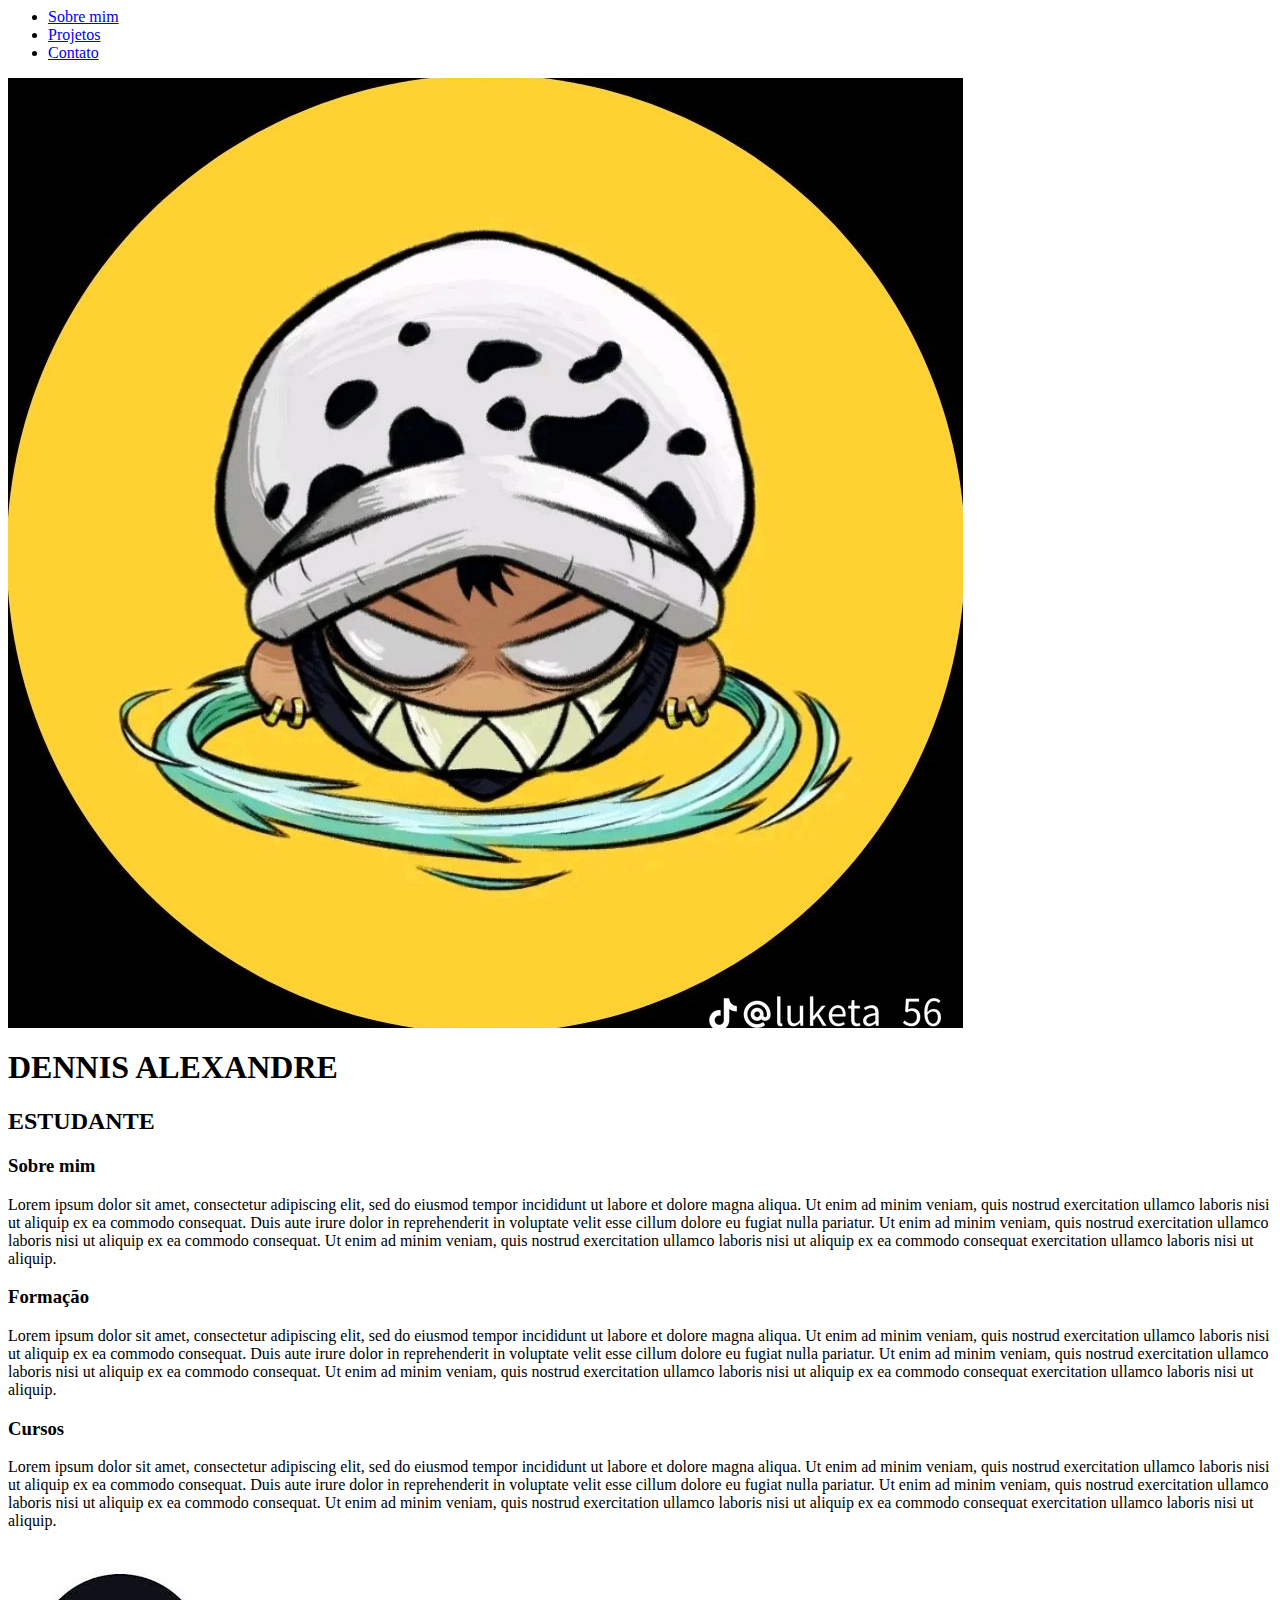
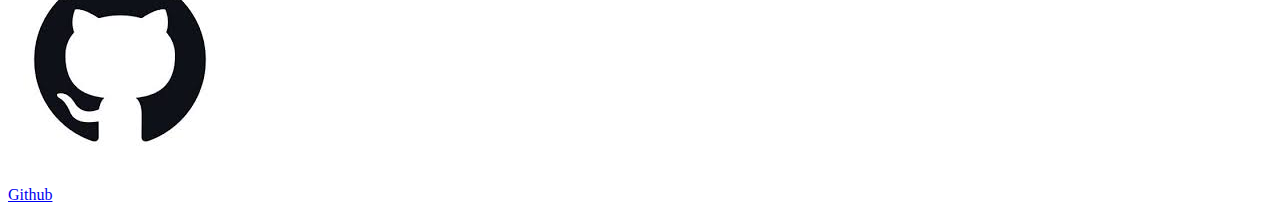
==== index.html @ 26b06dcf "Add files via upload" ====
<html lang="en">

<head>
    <meta charset="UTF-8">
    <meta http-equiv="X-UA-Compatible" content="IE=edge">
    <meta name="viewport" content="width=device-width, initial-scale=1.0">
    <title>DENNIS ALEXANDRE</title>
    <link rel="stylesheet" href="C:\Users\Aluno_Tarde\Desktop\PROJETOS\ATV16/style.css">
</head>

<body>
    <div class="container">
        <nav>
            <ul>
                <li>
                    <a href="index.html">Sobre mim</a>
                </li>
                <li>
                    <a href="project.html">Projetos</a>
                </li>
                <li>
                    <a href="contact.html">Contato</a>
                </li>
            </ul>
        </nav>

        <header>
            <div class="center">
                <img src="bcf3cde53088c6565db3d8d84701c979.png"></img>
            </div>
            <h1>DENNIS ALEXANDRE</h1>
            <h2>ESTUDANTE</h2>
        </header>

        <main>
            <section>
                <h3>Sobre mim</h3>
                <p>
                    Lorem ipsum dolor sit amet, consectetur adipiscing
                    elit, sed do eiusmod tempor incididunt ut labore
                    et dolore magna aliqua. Ut enim ad minim veniam, quis
                    nostrud exercitation ullamco laboris nisi ut aliquip
                    ex ea commodo consequat. Duis aute irure dolor in
                    reprehenderit in voluptate velit esse cillum dolore
                    eu fugiat nulla pariatur.
                    Ut enim ad minim veniam, quis
                    nostrud exercitation ullamco laboris nisi ut aliquip
                    ex ea commodo consequat.
                    Ut enim ad minim veniam, quis
                    nostrud exercitation ullamco laboris nisi ut aliquip
                    ex ea commodo consequat exercitation ullamco laboris nisi ut aliquip.
                </p>
            </section>
            <section>
                <h3>Formação</h3>
                <p>
                    Lorem ipsum dolor sit amet, consectetur adipiscing
                    elit, sed do eiusmod tempor incididunt ut labore
                    et dolore magna aliqua. Ut enim ad minim veniam, quis
                    nostrud exercitation ullamco laboris nisi ut aliquip
                    ex ea commodo consequat. Duis aute irure dolor in
                    reprehenderit in voluptate velit esse cillum dolore
                    eu fugiat nulla pariatur.
                    Ut enim ad minim veniam, quis
                    nostrud exercitation ullamco laboris nisi ut aliquip
                    ex ea commodo consequat.
                    Ut enim ad minim veniam, quis
                    nostrud exercitation ullamco laboris nisi ut aliquip
                    ex ea commodo consequat exercitation ullamco laboris nisi ut aliquip.
                </p>
            </section>
            <section>
                <h3>Cursos</h3>
                <p>
                    Lorem ipsum dolor sit amet, consectetur adipiscing
                    elit, sed do eiusmod tempor incididunt ut labore
                    et dolore magna aliqua. Ut enim ad minim veniam, quis
                    nostrud exercitation ullamco laboris nisi ut aliquip
                    ex ea commodo consequat. Duis aute irure dolor in
                    reprehenderit in voluptate velit esse cillum dolore
                    eu fugiat nulla pariatur.
                    Ut enim ad minim veniam, quis
                    nostrud exercitation ullamco laboris nisi ut aliquip
                    ex ea commodo consequat.
                    Ut enim ad minim veniam, quis
                    nostrud exercitation ullamco laboris nisi ut aliquip
                    ex ea commodo consequat exercitation ullamco laboris nisi ut aliquip.
                </p>
            </section>
        </main>

        <footer>
            <a href="https://github.com/d3nnisalexandre/firefox" target="_blank" rel="noopener noreferrer">
                <img src="images (1).jfif"></img>
                <p>Github</p>
        </footer>
    </div>

</body>

</html>
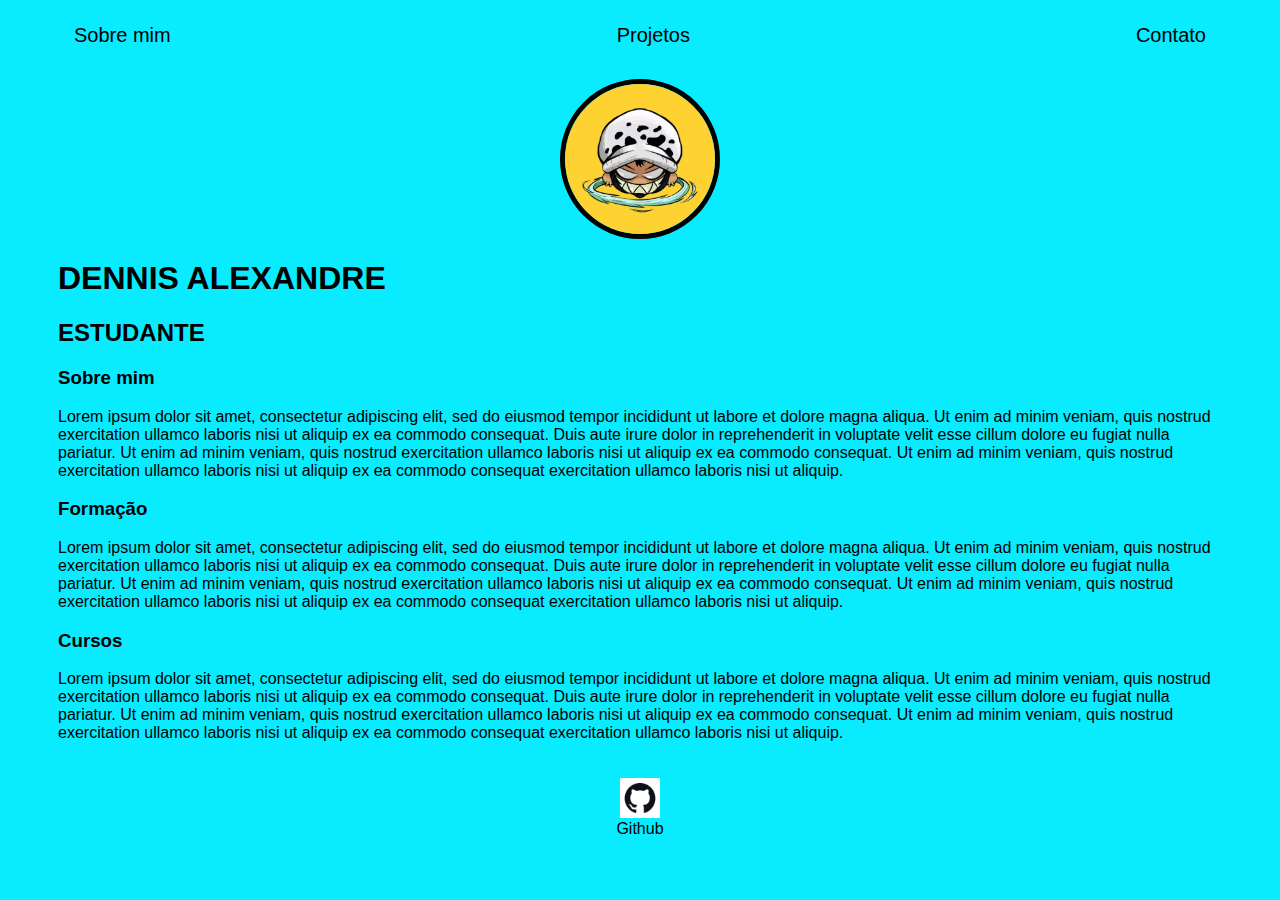
==== commit 6064ffcb: "Update index.html" ====
--- a/index.html
+++ b/index.html
@@ -5,7 +5,7 @@
     <meta http-equiv="X-UA-Compatible" content="IE=edge">
     <meta name="viewport" content="width=device-width, initial-scale=1.0">
     <title>DENNIS ALEXANDRE</title>
-    <link rel="stylesheet" href="C:\Users\Aluno_Tarde\Desktop\PROJETOS\ATV16/style.css">
+    <link rel="stylesheet" href="style.css">
 </head>
 
 <body>
@@ -16,10 +16,10 @@
                     <a href="index.html">Sobre mim</a>
                 </li>
                 <li>
-                    <a href="project.html">Projetos</a>
+                    <a href="index 2.html">Projetos</a>
                 </li>
                 <li>
-                    <a href="contact.html">Contato</a>
+                    <a href="index 3.html">Contato</a>
                 </li>
             </ul>
         </nav>
@@ -98,4 +98,4 @@
 
 </body>
 
-</html>+</html>
--- a/style.css
+++ b/style.css
@@ -0,0 +1,82 @@
+body {
+                color: rgb(0, 0, 0);
+                background-color: rgba(0, 234, 255, 0.964);
+                font-family: Arial, Helvetica, sans-serif;
+            }
+            
+            ul {
+                display: flex;
+                justify-content: space-between;
+                list-style-type: none;
+                align-items: center;
+                padding: 16px;
+            }
+            
+            a {
+                color: rgb(0, 0, 0);
+                text-decoration: none;
+            }
+            
+            header img {
+                width: 150px;
+                height: 150px;
+                border-radius: 50%;
+                border: 5px solid #000000;
+            }
+            
+            .center {
+                text-align: center;
+            }
+            
+            h1 {
+                color: #000000;
+            }
+            
+            footer img {
+                width: 40px;
+                height: 40px;
+            }
+            
+            footer {
+                display: flex;
+                justify-content: center;
+            }
+            
+            footer a {
+                margin: 20px;
+                text-align: center;
+            }
+            
+            footer p {
+                margin-top: 2px;
+            }
+            
+            .container {
+                padding: 0px 50px;
+            }
+            
+            nav a {
+                font-size: 20px;
+            }
+            
+            nav a:hover {
+                color: #000000;
+            }
+            
+            .contact-form input{
+                width: 100%;
+                padding: 8px 0;
+                margin: 8px 0;
+            }
+            
+            .contact-form input[type=text] {
+                height: 100px;
+            }
+            
+            button {
+                color: black;
+                background-color: rgb(255, 255, 255);
+                border: none;
+                width: 100px;
+                height: 30px;
+            }